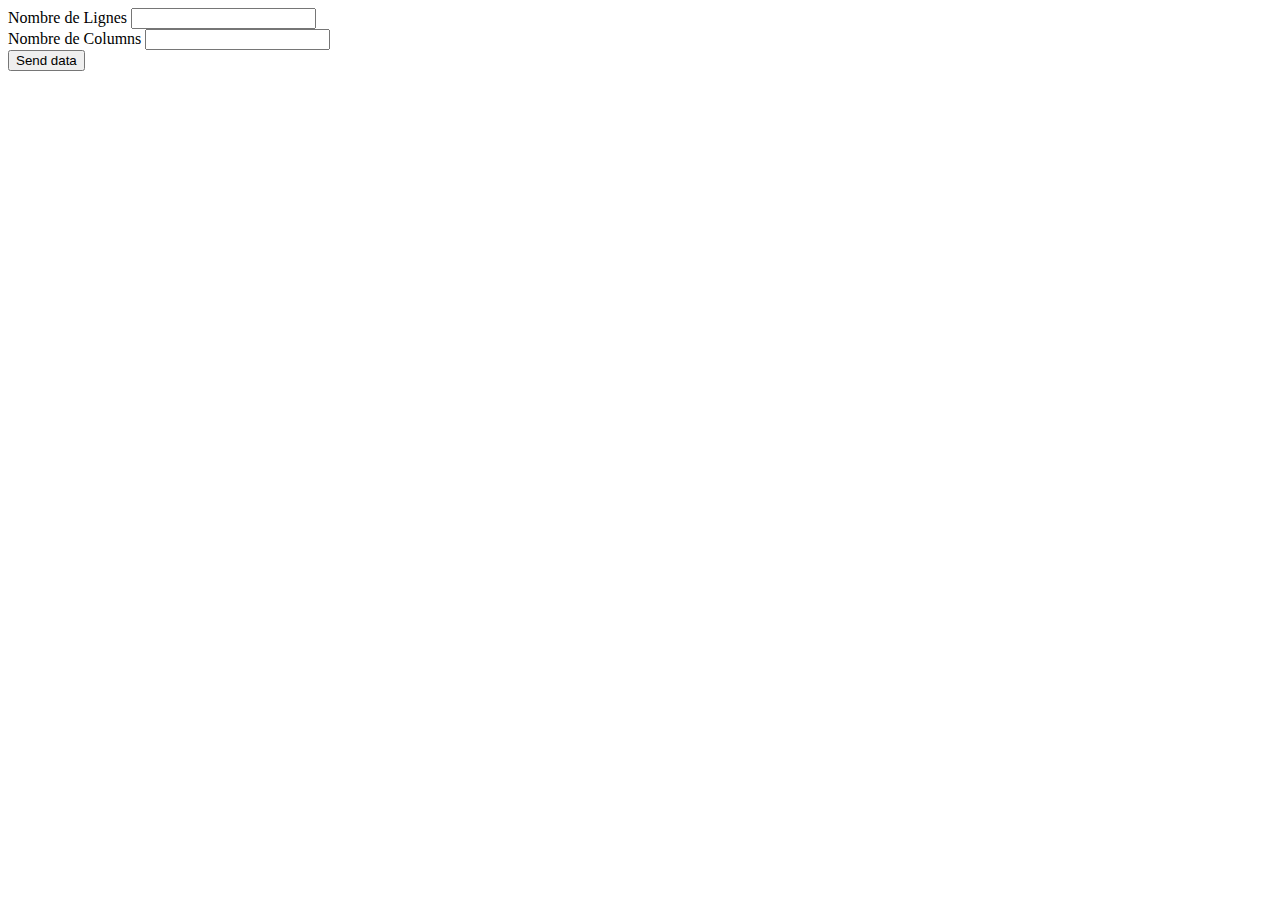
==== index.html @ 8bc9a26d "first commit" ====
<!DOCTYPE html>
<html lang="en">
<head>
    <meta charset="UTF-8">
    <meta name="viewport" content="width=device-width, initial-scale=1.0">
    <title>Document</title>
</head>
<body>
    <form action="matrix.html" method="GET">
        <label for="">Nombre de Lignes</label>
        <input name="nbColumns" value="" />
    </br>
    <label for="">Nombre de Columns </label>
        <input name="nbRows" value="" />
</br>
        <input type="submit" value="Send data">
      </form>
    <script>


    </script>
    
</body>
</html>
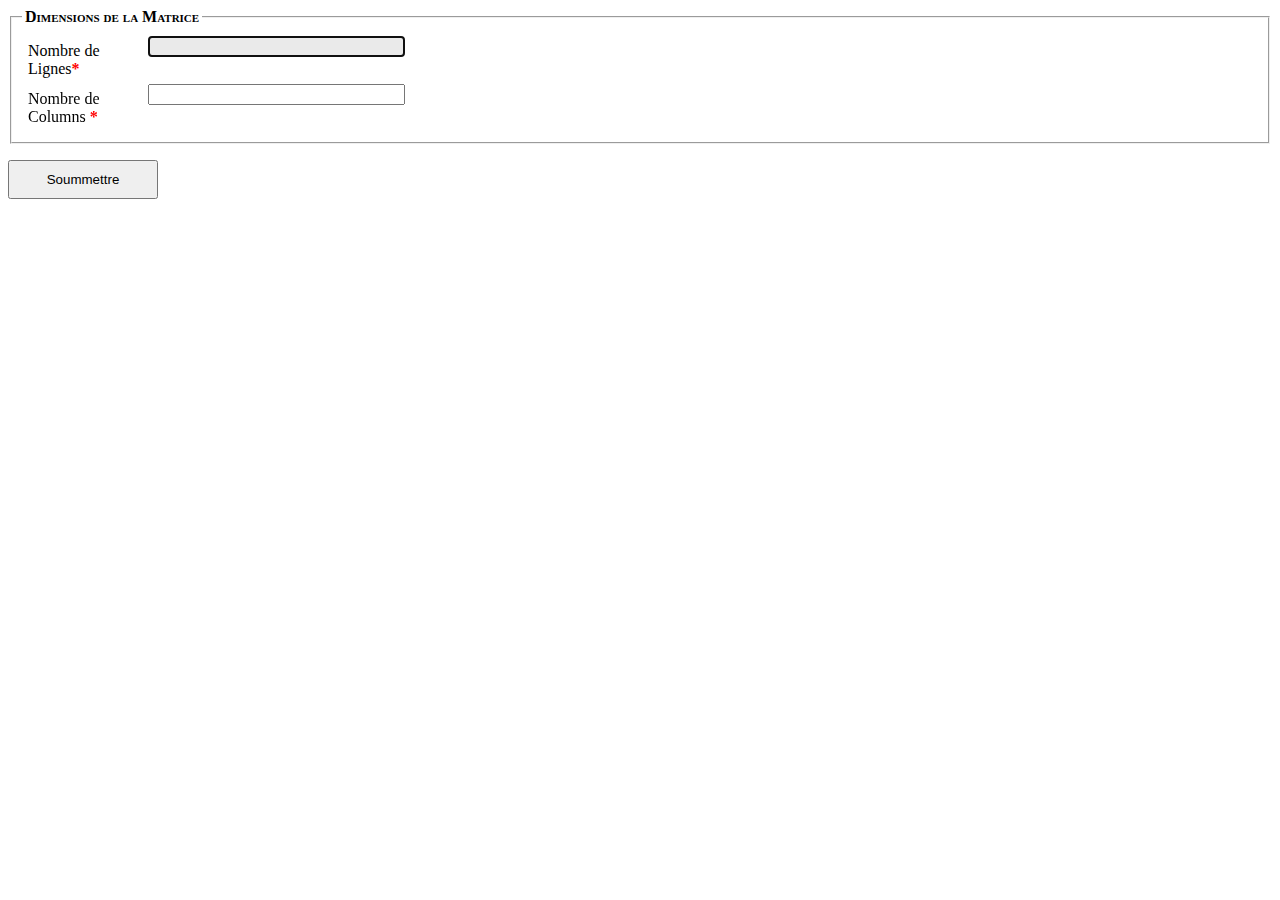
==== commit 05699fa8: "2eme commit" ====
--- a/index.html
+++ b/index.html
@@ -4,16 +4,25 @@
     <meta charset="UTF-8">
     <meta name="viewport" content="width=device-width, initial-scale=1.0">
     <title>Document</title>
+    <link rel="stylesheet" type="text/css" href="index.css" />
 </head>
 <body>
     <form action="matrix.html" method="GET">
-        <label for="">Nombre de Lignes</label>
-        <input name="nbColumns" value="" />
+       
+
+        <fieldset>
+            <legend>Dimensions de la Matrice</legend>
+            <label for="">Nombre de Lignes<em>*</em></label>
+            <input name="nbColumns" value="" autofocus="" required=""pattern="\d{1,5}"  
+            maxlength="5"/>
+        </br>
+        <label for="">Nombre de Columns <em>*</em></label>
+            <input name="nbRows" value=""  autofocus="" required="" pattern="\d{1,5}"  
+            maxlength="5" />
     </br>
-    <label for="">Nombre de Columns </label>
-        <input name="nbRows" value="" />
-</br>
-        <input type="submit" value="Send data">
+            
+          </fieldset>
+          <p><input type="submit" value="Soummettre"></p>
       </form>
     <script>
 
--- a/index.css
+++ b/index.css
@@ -0,0 +1,49 @@
+fieldset {
+    margin-bottom: 15px;
+    padding: 10px;
+  }
+   
+  legend {
+    padding: 0px 3px;
+    font-weight: bold;
+    font-variant: small-caps;
+  }
+   
+  label {
+    width: 110px;
+    display: inline-block;
+    vertical-align: top;
+    margin: 6px;
+  }
+   
+  em {
+    font-weight: bold;
+    font-style: normal;
+    color: #f00;
+  }
+   
+   
+input:focus {
+    background: #eaeaea;
+  }
+   
+  input, textarea {
+    width: 249px;
+  }
+   
+  textarea {
+    height: 100px;
+  }
+   
+  select {
+    width: 254px;
+  }
+   
+  input[type=checkbox] {
+    width: 10px;
+  }
+   
+  input[type=submit] {
+    width: 150px;
+    padding: 10px;
+  }